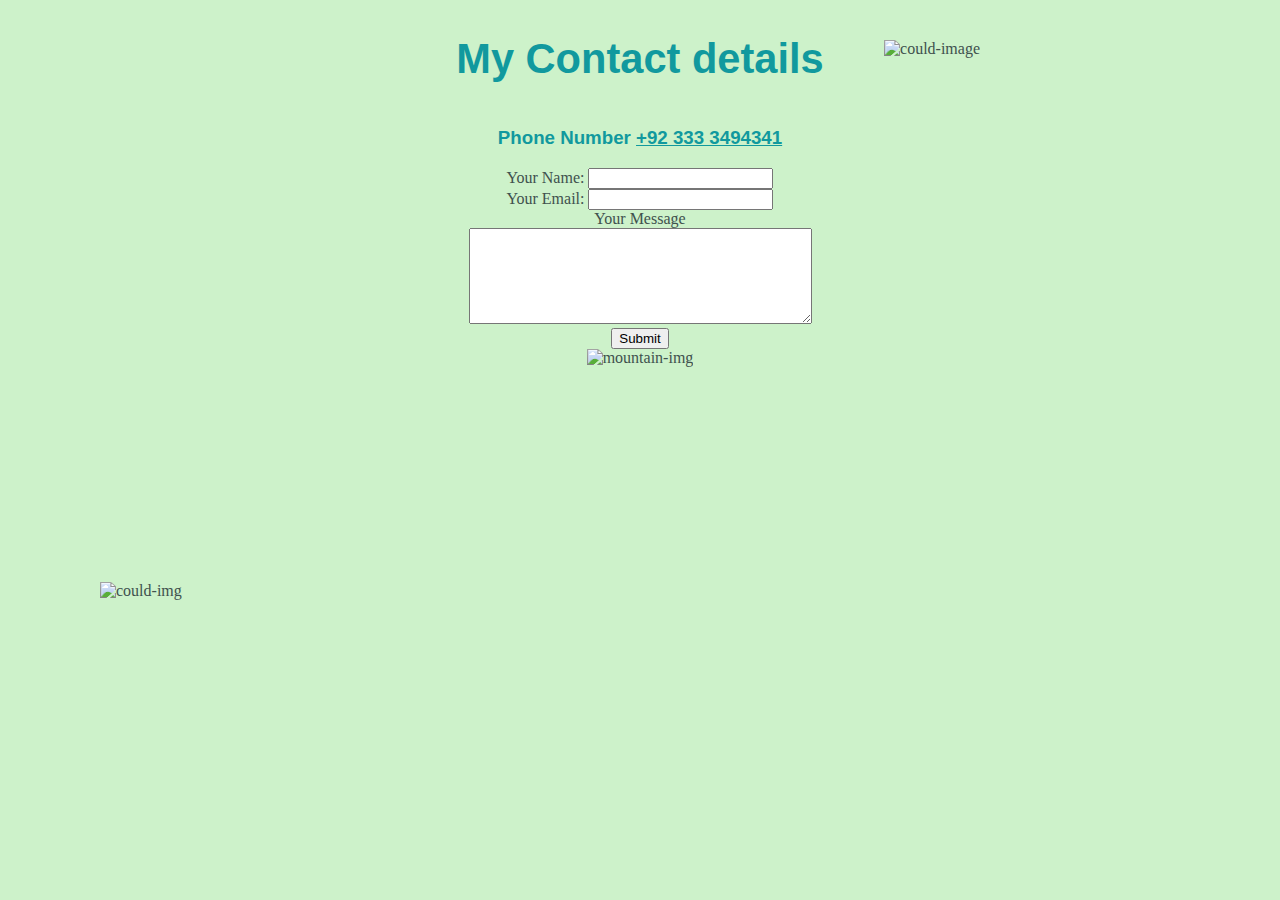
==== ContactMe.html @ c8553eb7 "Add initial files of resume website" ====
<!DOCTYPE html>
<html>
  <head>
    <meta charset="utf-8">
    <title>Contact Me</title>
<link rel="stylesheet" href="style.css">
  </head>
  <body>

      <h2>My Contact details</h2>
    <h3>Phone Number <span>+92 333 3494341</span></h3>



    <form action="mailto:rathorteerath@gmail.com" method="post" enctype="text/plain">
      <labe>Your Name:</labe>
      <input type="text" name="Your Name" value=""><br>
      <labe>Your Email:</labe>
      <input type="text" name="Your Email" value=""><br>
      <label>Your Message</label><br>
     <textarea name="Your Message" rows="6" cols="40"></textarea><br>
    <input type="Submit" name="">
    <div class="ContactMe">
      <img class="top-cloud" src="pics/cloud.png" alt="could-image">
      <img class="bottom-cloud" src="pics/cloud.png" alt="could-img">
      <img src="pics/mountain.png" alt="mountain-img">
    </div>
    </form>

  </body>
</html>
---- style.css ----
body {
  color: #40514E;
background-color: #CDF2CA;
  margin: 0;
  text-align: center;
  font-family: 'Merriweather', serif;
}
p {
  line-height: 2;
}
a {
  color: #11999E;
  font-family: 'Merriweather', serif;
  margin: 10px 10px;
  text-decoration: none;
}

a:hover {
  color: #EAF6F6;
}
.copyright {
  color: #EAF6F6;
  font-size: 0.75rem;
  padding: 20px 0;
}
hr {
  border: dotted #EAF6F6 6px;
  border-bottom: none;
  width: 4%;
  margin: 100px auto;
}
.contact-me {
  width: 40%;
  margin: 40px auto 60px;
}
h1 {
  color: #66BFBF;
  font-size: 5.625rem;
  margin-top: 0;
  font-family: 'Sacramento', cursive;
}

h2 {
  color: #11999E;
  font-size: 2.6rem;
  font-family: 'Montserrat', sans-serif;
  padding-bottom: 10px;
}
h3 {
  color: #11999E;
  font-family: 'Montserrat', sans-serif;
}
h4 {
  font-size: 30px;
    font-family: 'Montserrat', sans-serif;
}

.Top-Container {

  position: relative;
  padding-top: 100px;
}
.middle-container {

}

.bottom-container {
background-color: #66BFBF;
padding: 50px 0 20px;
}

span {
  text-decoration: underline;
}

.top-cloud {
  position: absolute;
  right: 300px;
  top: 40px;
}

.bottom-cloud {
  position: absolute;
  left: 100px;
  bottom: 300px;
}
.Contact {
  text-decoration: #84DFFF;
}
.profile {
  border-radius: 50px;
  border-top-left-radius: 50% 50%;
  border-top-right-radius: 50% 50%;
  border-bottom-right-radius: 50% 50%;
  border-bottom-left-radius: 50% 50%;
}
.ExpImg {

  border-radius: 50px;
  border-top-left-radius: 50% 50%;
  border-top-right-radius: 50% 50%;
  border-bottom-right-radius: 50% 50%;
  border-bottom-left-radius: 50% 50%;
}
.Skill-Code {
  border-radius: 100px;
  border-top-left-radius: 50% 50%;
  border-top-right-radius: 50% 50%;
  border-bottom-right-radius: 50% 50%;
  border-bottom-left-radius: 50% 50%;

}
.btn {
  background: #11cdd4;
  background-image: -webkit-linear-gradient(top, #11cdd4, #11999e);
  background-image: -moz-linear-gradient(top, #11cdd4, #11999e);
  background-image: -ms-linear-gradient(top, #11cdd4, #11999e);
  background-image: -o-linear-gradient(top, #11cdd4, #11999e);
  background-image: linear-gradient(to bottom, #11cdd4, #11999e);
  -webkit-border-radius: 8;
  -moz-border-radius: 8;
  border-radius: 8px;
  font-family: 'Montserrat', sans-serif;
  color: #080008;
  font-size: 20px;
  padding: 10px 20px 10px 20px;
  text-decoration: none;
}

.btn:hover {
  background: #30e3cb;
  background-image: -webkit-linear-gradient(top, #30e3cb, #2bc4ad);
  background-image: -moz-linear-gradient(top, #30e3cb, #2bc4ad);
  background-image: -ms-linear-gradient(top, #30e3cb, #2bc4ad);
  background-image: -o-linear-gradient(top, #30e3cb, #2bc4ad);
  background-image: linear-gradient(to bottom, #30e3cb, #2bc4ad);
  text-decoration: none;
}
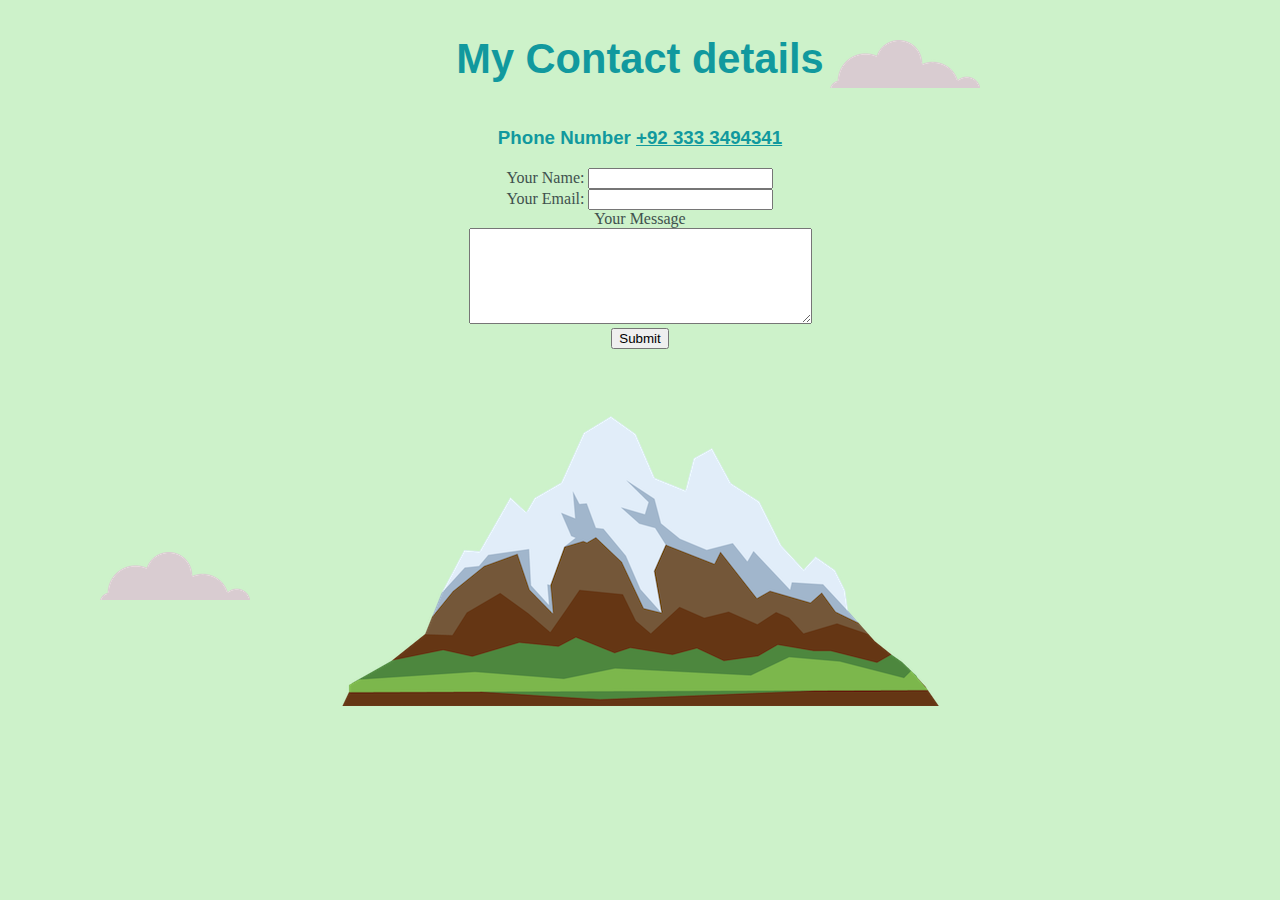
==== commit e44ba726: "Add initial files of web resume" ====
--- a/ContactMe.html
+++ b/ContactMe.html
@@ -21,9 +21,9 @@
      <textarea name="Your Message" rows="6" cols="40"></textarea><br>
     <input type="Submit" name="">
     <div class="ContactMe">
-      <img class="top-cloud" src="pics/cloud.png" alt="could-image">
-      <img class="bottom-cloud" src="pics/cloud.png" alt="could-img">
-      <img src="pics/mountain.png" alt="mountain-img">
+      <img class="top-cloud" src="cloud.png" alt="could-image">
+      <img class="bottom-cloud" src="cloud.png" alt="could-img">
+      <img src="mountain.png" alt="mountain-img">
     </div>
     </form>
 
